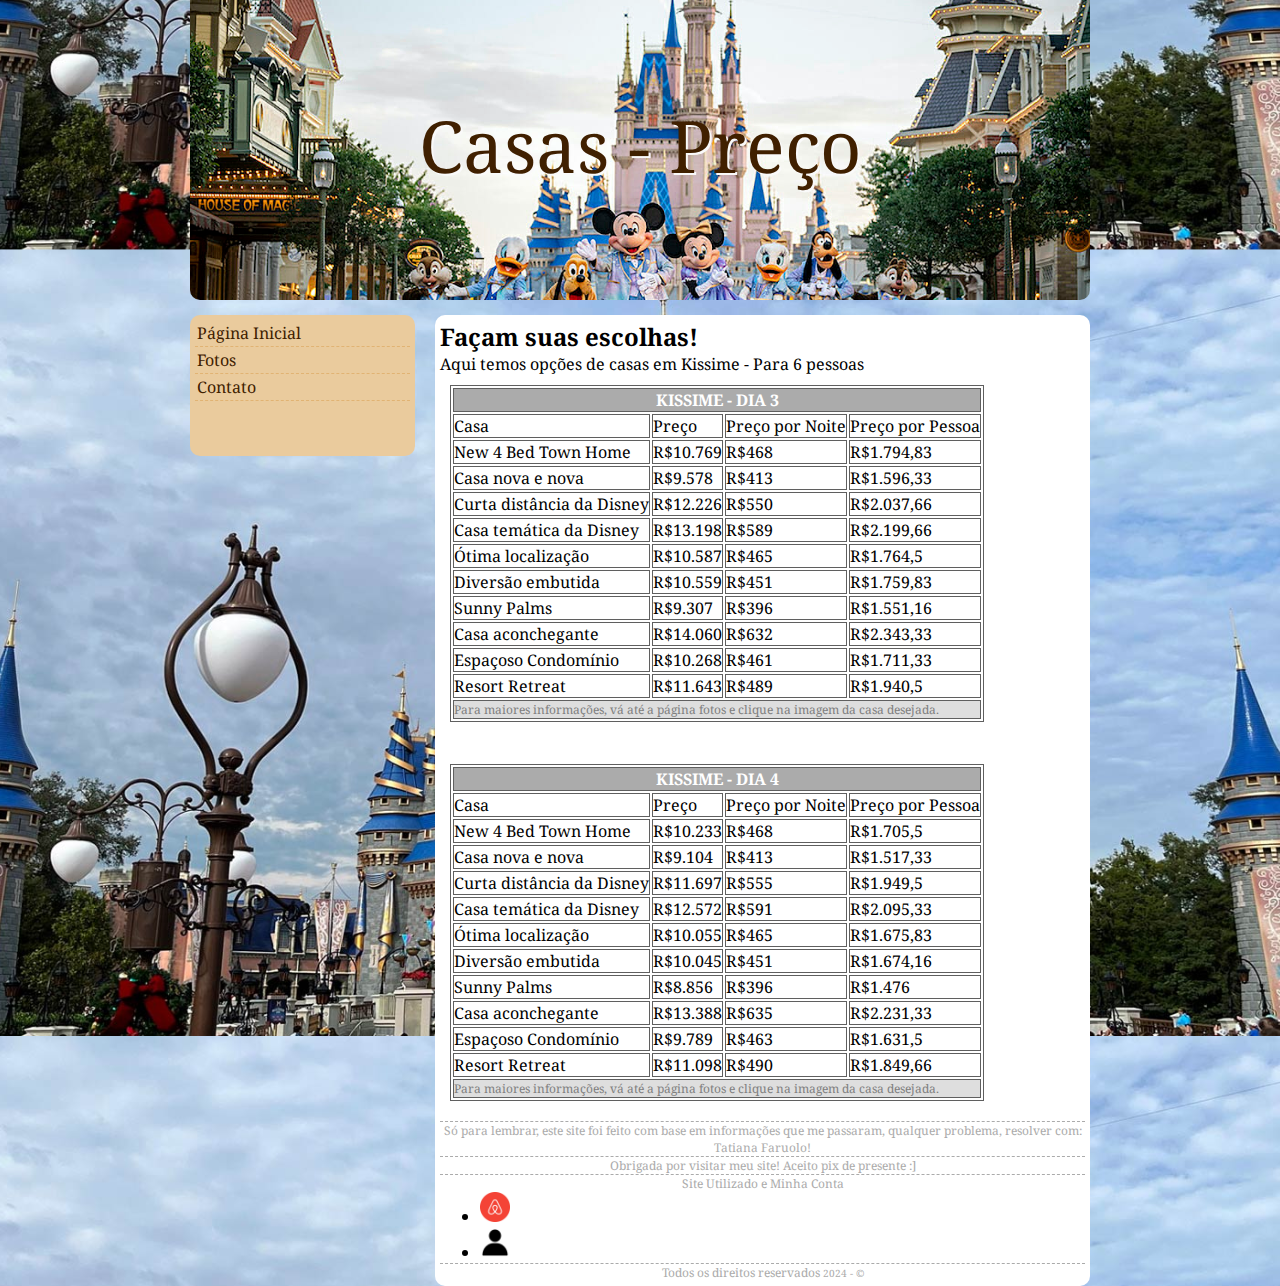
==== casas/cp.html @ 44d493a8 "Criacao dos sites." ====
<!DOCTYPE html>
<html lang="pt-br">
    <head>
        <meta charset="UTF-8">
        <meta name="viewport" content="width=device-width, initial-scale=1.0">
        <title>Viagem - Disney - 2024</title>
        <link rel="preconnect" href="https://fonts.googleapis.com">
        <link rel="preconnect" href="https://fonts.gstatic.com" crossorigin>
        <link href="https://fonts.googleapis.com/css2?family=Noto+Serif:ital,wght@0,100..900;1,100..900&display=swap" rel="stylesheet">
        <link href="../style/estilo.css" rel="stylesheet" />
    </head>
    <body>
        <header>
            <h1>Casas - Preço</h1>
        </header>
        <div>
            <aside>
                <ul>
                    <li><a href="../viagem.html">Página Inicial</a></li>
                    <li><a href="./ft.html">Fotos</a></li>
                    <li><a href="./ct.html">Contato</a></li>
                </ul>
            </aside>
            <section>
                <h2>Façam suas escolhas!</h2>
                <p>Aqui temos opções de casas em Kissime - Para 6 pessoas</p>
                <table>
                    <thead>
                        <tr><th colspan="4">KISSIME - DIA 3</th></tr>
                    </thead>
                    <tfoot>
                        <tr><td colspan="4">Para maiores informações, vá até a página fotos e clique na imagem da casa desejada.</td></tr>
                    </tfoot>
                    <tbody>
                        <tr><td>Casa</td>                           <td>Preço</td>              <td>Preço por Noite</td>        <td>Preço por Pessoa</td></tr> 
                        <tr><td>New 4 Bed Town Home</td>            <td>R$10.769</td>           <td>R$468</td>                  <td>R$1.794,83</td></tr>
                        <tr><td>Casa nova e nova</td>               <td>R$9.578</td>            <td>R$413</td>                  <td>R$1.596,33</td></tr>
                        <tr><td>Curta distância da Disney</td>      <td>R$12.226</td>           <td>R$550</td>                  <td>R$2.037,66</td></tr>
                        <tr><td>Casa temática da Disney</td>        <td>R$13.198</td>           <td>R$589</td>                  <td>R$2.199,66</td></tr>
                        <tr><td>Ótima localização</td>              <td>R$10.587</td>           <td>R$465</td>                  <td>R$1.764,5</td></tr>
                        <tr><td>Diversão embutida</td>              <td>R$10.559</td>           <td>R$451</td>                  <td>R$1.759,83</td></tr>
                        <tr><td>Sunny Palms</td>                    <td>R$9.307</td>            <td>R$396</td>                  <td>R$1.551,16</td></tr>
                        <tr><td>Casa aconchegante</td>              <td>R$14.060</td>           <td>R$632</td>                  <td>R$2.343,33</td></tr>
                        <tr><td>Espaçoso Condomínio</td>            <td>R$10.268</td>           <td>R$461</td>                  <td>R$1.711,33</td></tr>
                        <tr><td>Resort Retreat</td>                 <td>R$11.643</td>           <td>R$489</td>                  <td>R$1.940,5</td></tr>
                    </tbody>
                </table>
                <br />
                <table>
                    <thead>
                        <tr><th colspan="4">KISSIME - DIA 4</th></tr>
                    </thead>
                    <tfoot>
                        <tr><td colspan="4">Para maiores informações, vá até a página fotos e clique na imagem da casa desejada.</td></tr>
                    </tfoot>
                    <tbody>
                        <tr><td>Casa</td>                           <td>Preço</td>              <td>Preço por Noite</td>        <td>Preço por Pessoa</td></tr> 
                        <tr><td>New 4 Bed Town Home</td>            <td>R$10.233</td>           <td>R$468</td>                  <td>R$1.705,5</td></tr>
                        <tr><td>Casa nova e nova</td>               <td>R$9.104</td>            <td>R$413</td>                  <td>R$1.517,33</td></tr>
                        <tr><td>Curta distância da Disney</td>      <td>R$11.697</td>           <td>R$555</td>                  <td>R$1.949,5</td></tr>
                        <tr><td>Casa temática da Disney</td>        <td>R$12.572</td>           <td>R$591</td>                  <td>R$2.095,33</td></tr>
                        <tr><td>Ótima localização</td>              <td>R$10.055</td>           <td>R$465</td>                  <td>R$1.675,83</td></tr>
                        <tr><td>Diversão embutida</td>              <td>R$10.045</td>           <td>R$451</td>                  <td>R$1.674,16</td></tr>
                        <tr><td>Sunny Palms</td>                    <td>R$8.856</td>            <td>R$396</td>                  <td>R$1.476</td></tr>
                        <tr><td>Casa aconchegante</td>              <td>R$13.388</td>           <td>R$635</td>                  <td>R$2.231,33</td></tr>
                        <tr><td>Espaçoso Condomínio</td>            <td>R$9.789</td>            <td>R$463</td>                  <td>R$1.631,5</td></tr>
                        <tr><td>Resort Retreat</td>                 <td>R$11.098</td>           <td>R$490</td>                  <td>R$1.849,66</td></tr>
                    </tbody>
                </table>
            </section>
            <footer class="rodape">
                <nav class="tit-sec">
                    <p>Só para lembrar, este site foi feito com base em informações que me passaram, qualquer problema, resolver com: Tatiana Faruolo!</p>
                    <p>
                        Obrigada por visitar meu site! Aceito pix de presente :]
                    </p>
                    <p>
                        Site Utilizado e Minha Conta
                    </p>
                  <ul>
                    <li>
                        <a href="www.airbnb.com.br" target="_blank">
                            <img src="../img/airbnb.png" alt="Logo do Airbnb" width="5%" />
                        </a>
                    </li>
                    <li>
                        <a href="https://www.airbnb.com.br/users/show/335310806" target="_blank">
                            <img src="../img/perfil.png" alt="Logo do Airbnb" width="5%" />
                        </a>    
                    </li>
                  </ul>
                </nav>
                <p>Todos os direitos reservados <small>2024 - &copy;</small></p>
              </footer>
        </div>
    </body>
</html>
---- style/estilo.css ----
*{
    margin:0px;
}
body{
    background:url(../img/fundo2.jpg);
    background-size: 1500px;
    background-repeat:repeat;
    background-position: center;
    font-family:'Noto Serif',serif;
    min-width:950px;
}
header{
    width:900px;
    height:300px;
    border-radius:0px 0px 10px 10px;
    background:url(../img/fundo.jpg);
    background-size: cover;
    background-repeat: no-repeat;
    background-position: center;
    margin:0px auto 15px auto;
}
h1{
   width:900px;
   text-align: center;
   line-height: 290px;
   font-size: 72px;
   font-weight: normal;
   text-shadow: 2px 2px #fafafa;
   color: #402000; 
}
div{
    width: 900px;
    margin: 0px auto;
}
aside{
    background-color: #EACB9D;
    width: 215px;
    border-radius: 10px;
    float:left;
    padding: 5px;
}
aside ul{
    padding: 0px;
}
aside li{
    padding: 2px;
    border-bottom: 1px dashed #E1B373;
    list-style-type: none;
}
aside ul li:last-child{
    margin-bottom: 50px;
}
aside ul li a:link, a:visited{
    color:#402000;
    text-decoration: none;
} 
aside ul li a:hover{
    color: #8d4400;
    padding-left: 2px;
}
section{
    background-color: #ffffff;
    width: 645px;
    border-radius: 10px 10px 0px 0px;
    float: right;
    padding: 5px;
}
footer{
    background-color: #ffffff;
    width: 645px;
    border-radius: 0px 0px 10px 10px;
    float: right;
    padding: 5px;
}
footer p{
    font-size: 12px;
    text-align: center;
    border-top: 1px dashed #ABABAB;
    color: #ABABAB;
}
table, td, th{
    border: solid 1px #5F5F5F;
    padding: 0px;
    margin: 10px;
}
thead{
    color: #ffffff;
    background-color: #ababab;
}
tfoot{
    color: #808080;
    font-size: 12px;
    background-color: #dedede;
}
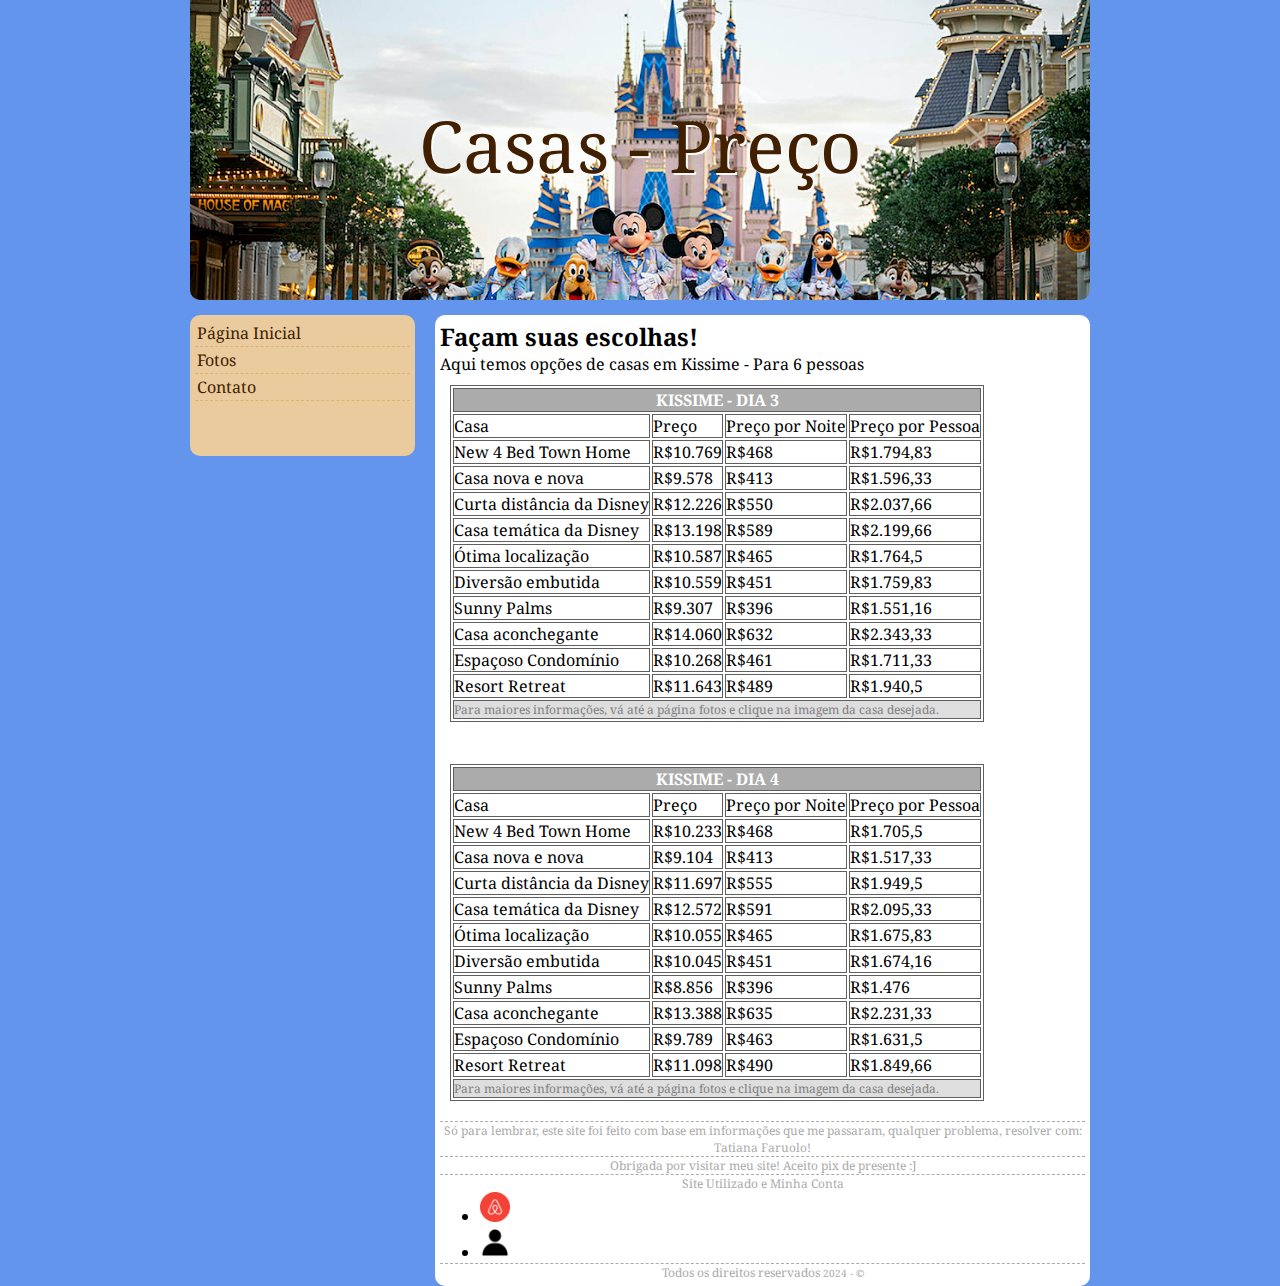
==== commit b5ccc050: "mudancas." ====
--- a/casas/cp.html
+++ b/casas/cp.html
@@ -16,7 +16,7 @@
         <div>
             <aside>
                 <ul>
-                    <li><a href="../viagem.html">Página Inicial</a></li>
+                    <li><a href="../index.html">Página Inicial</a></li>
                     <li><a href="./ft.html">Fotos</a></li>
                     <li><a href="./ct.html">Contato</a></li>
                 </ul>
--- a/style/estilo.css
+++ b/style/estilo.css
@@ -2,10 +2,7 @@
     margin:0px;
 }
 body{
-    background:url(../img/fundo2.jpg);
-    background-size: 1500px;
-    background-repeat:repeat;
-    background-position: center;
+    background-color: cornflowerblue;
     font-family:'Noto Serif',serif;
     min-width:950px;
 }
